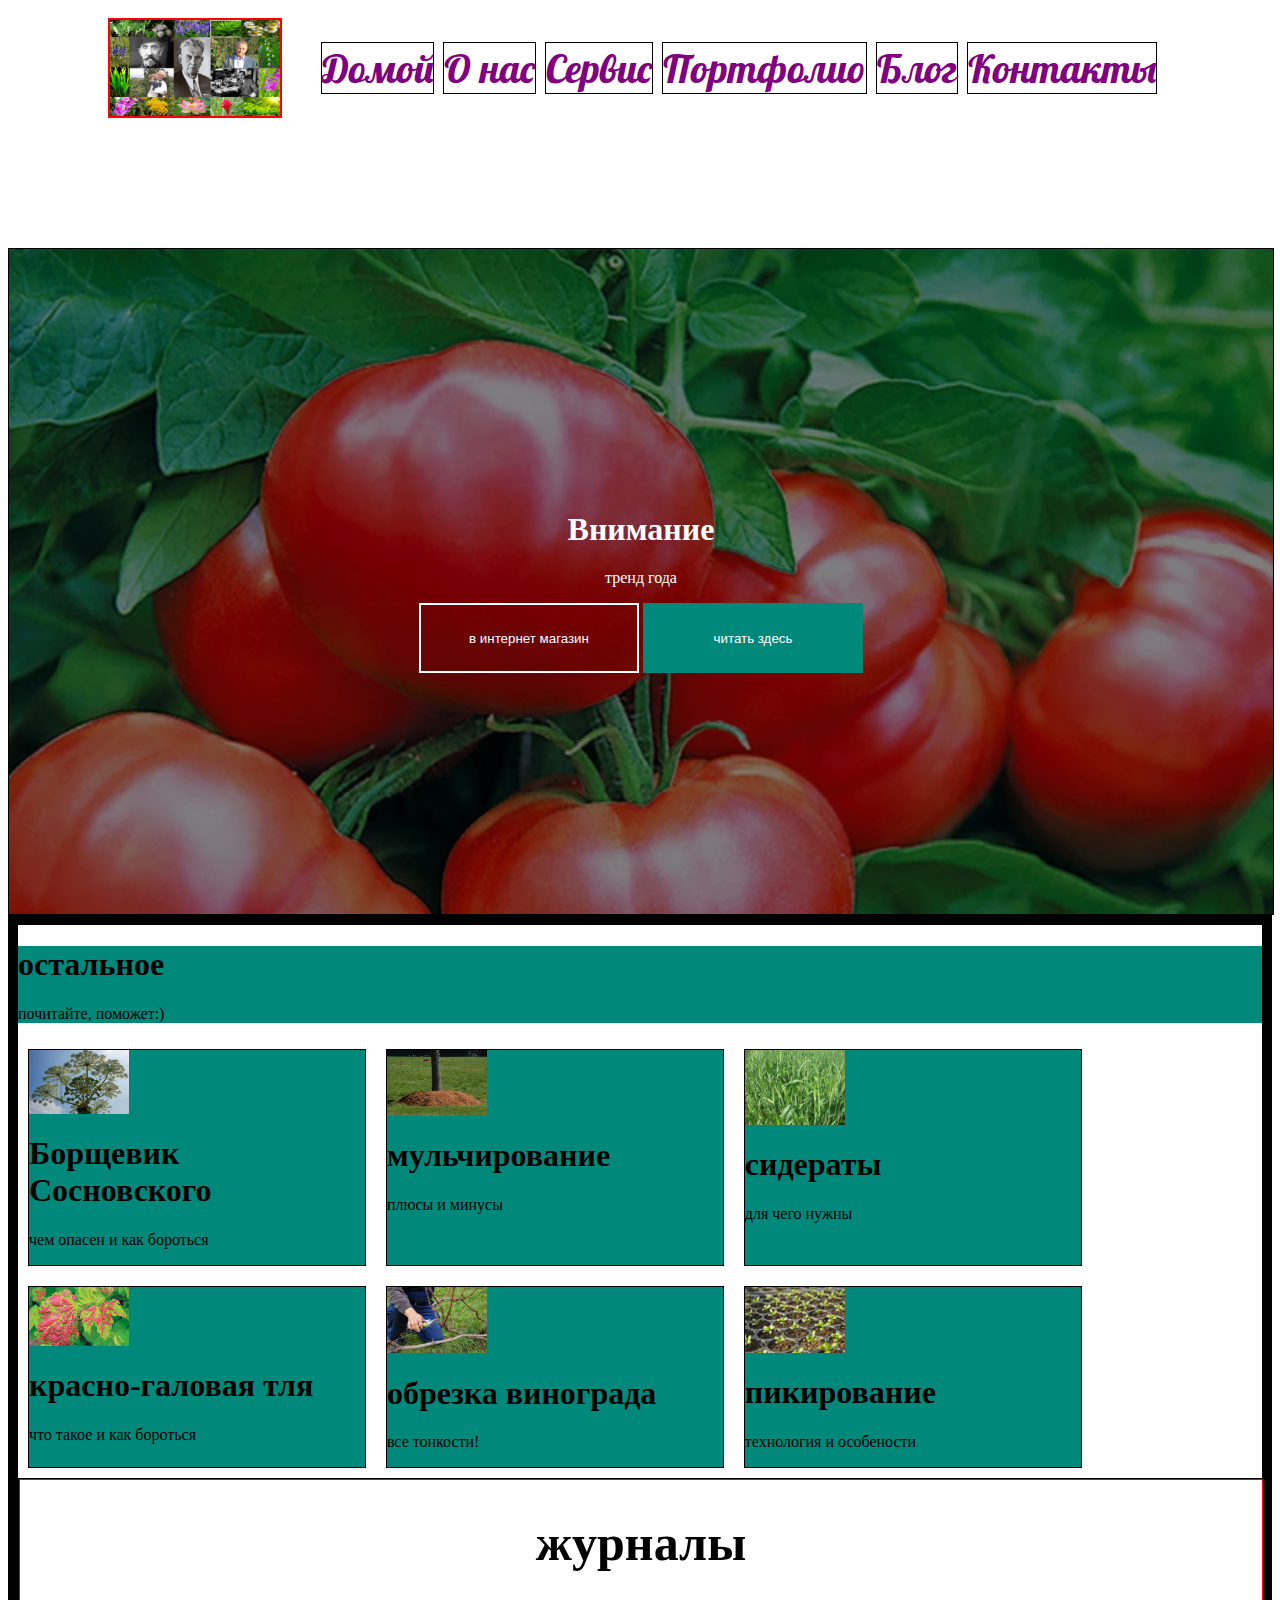
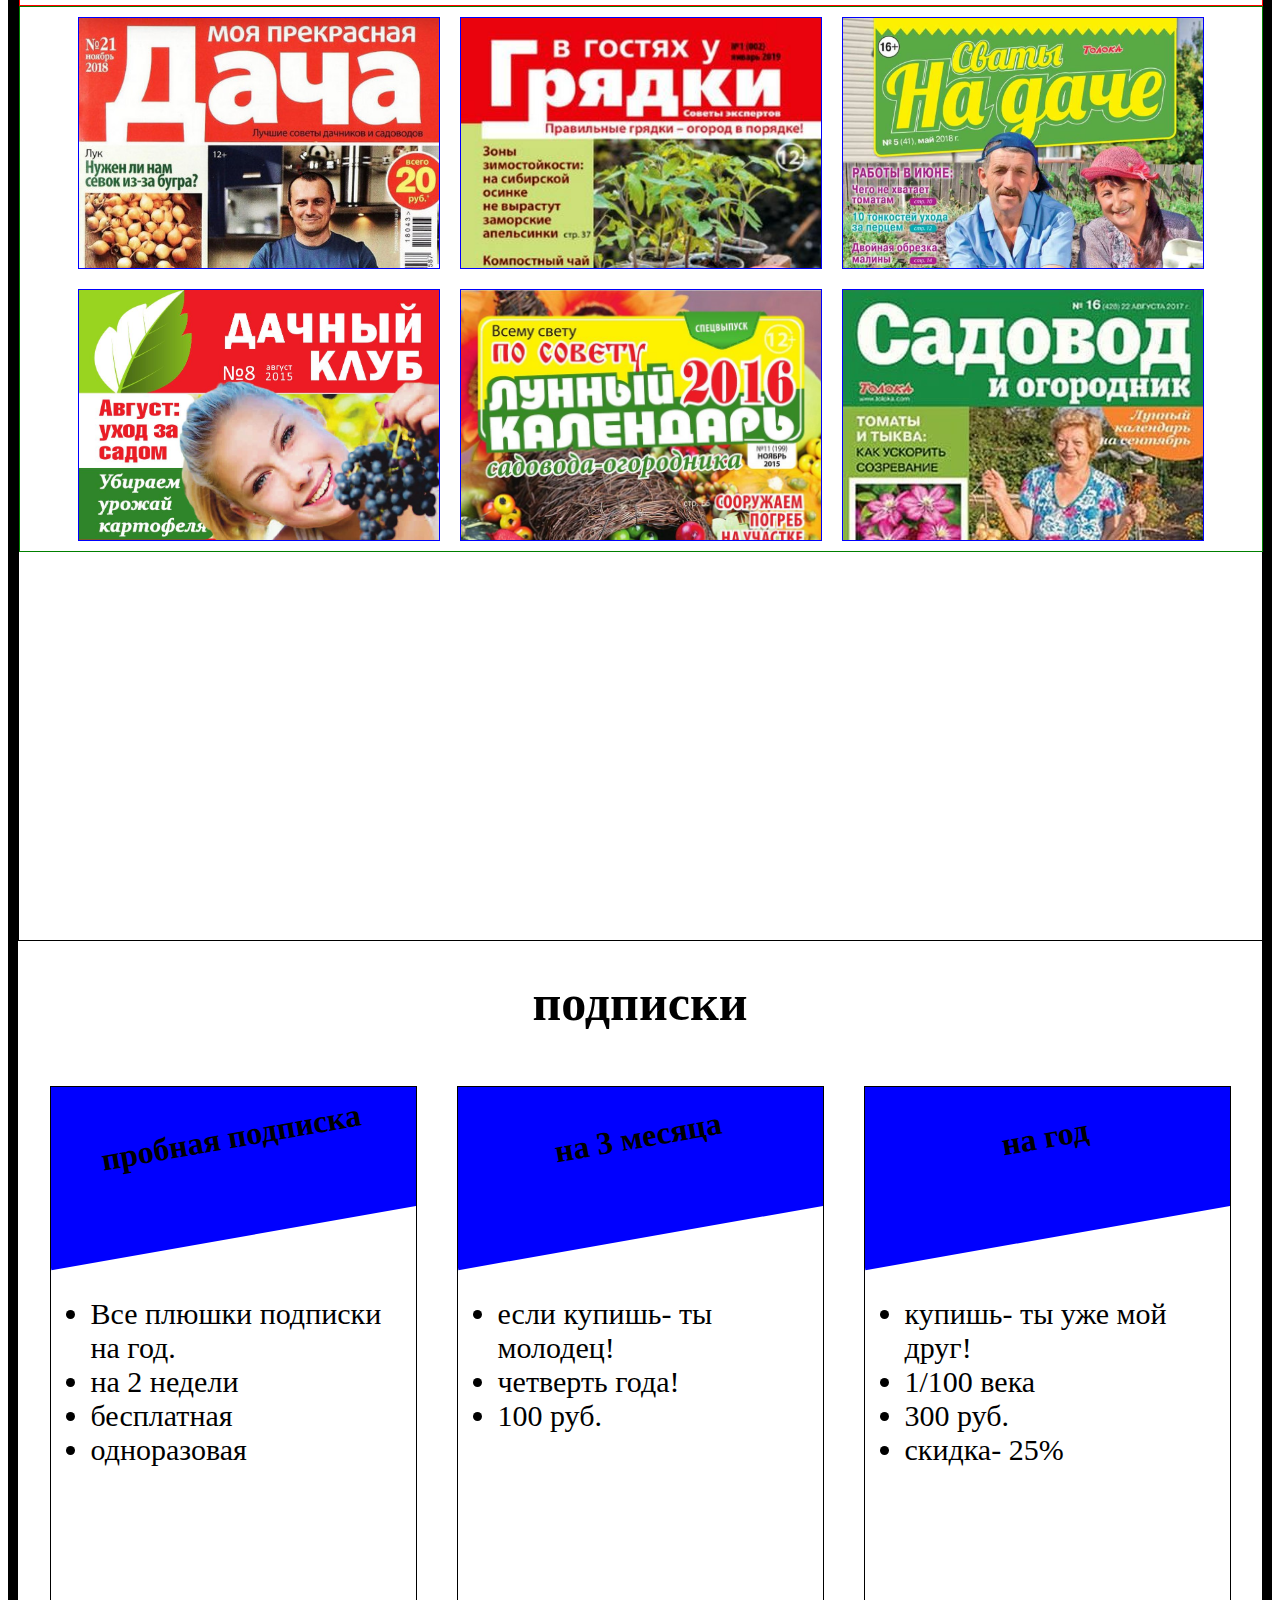
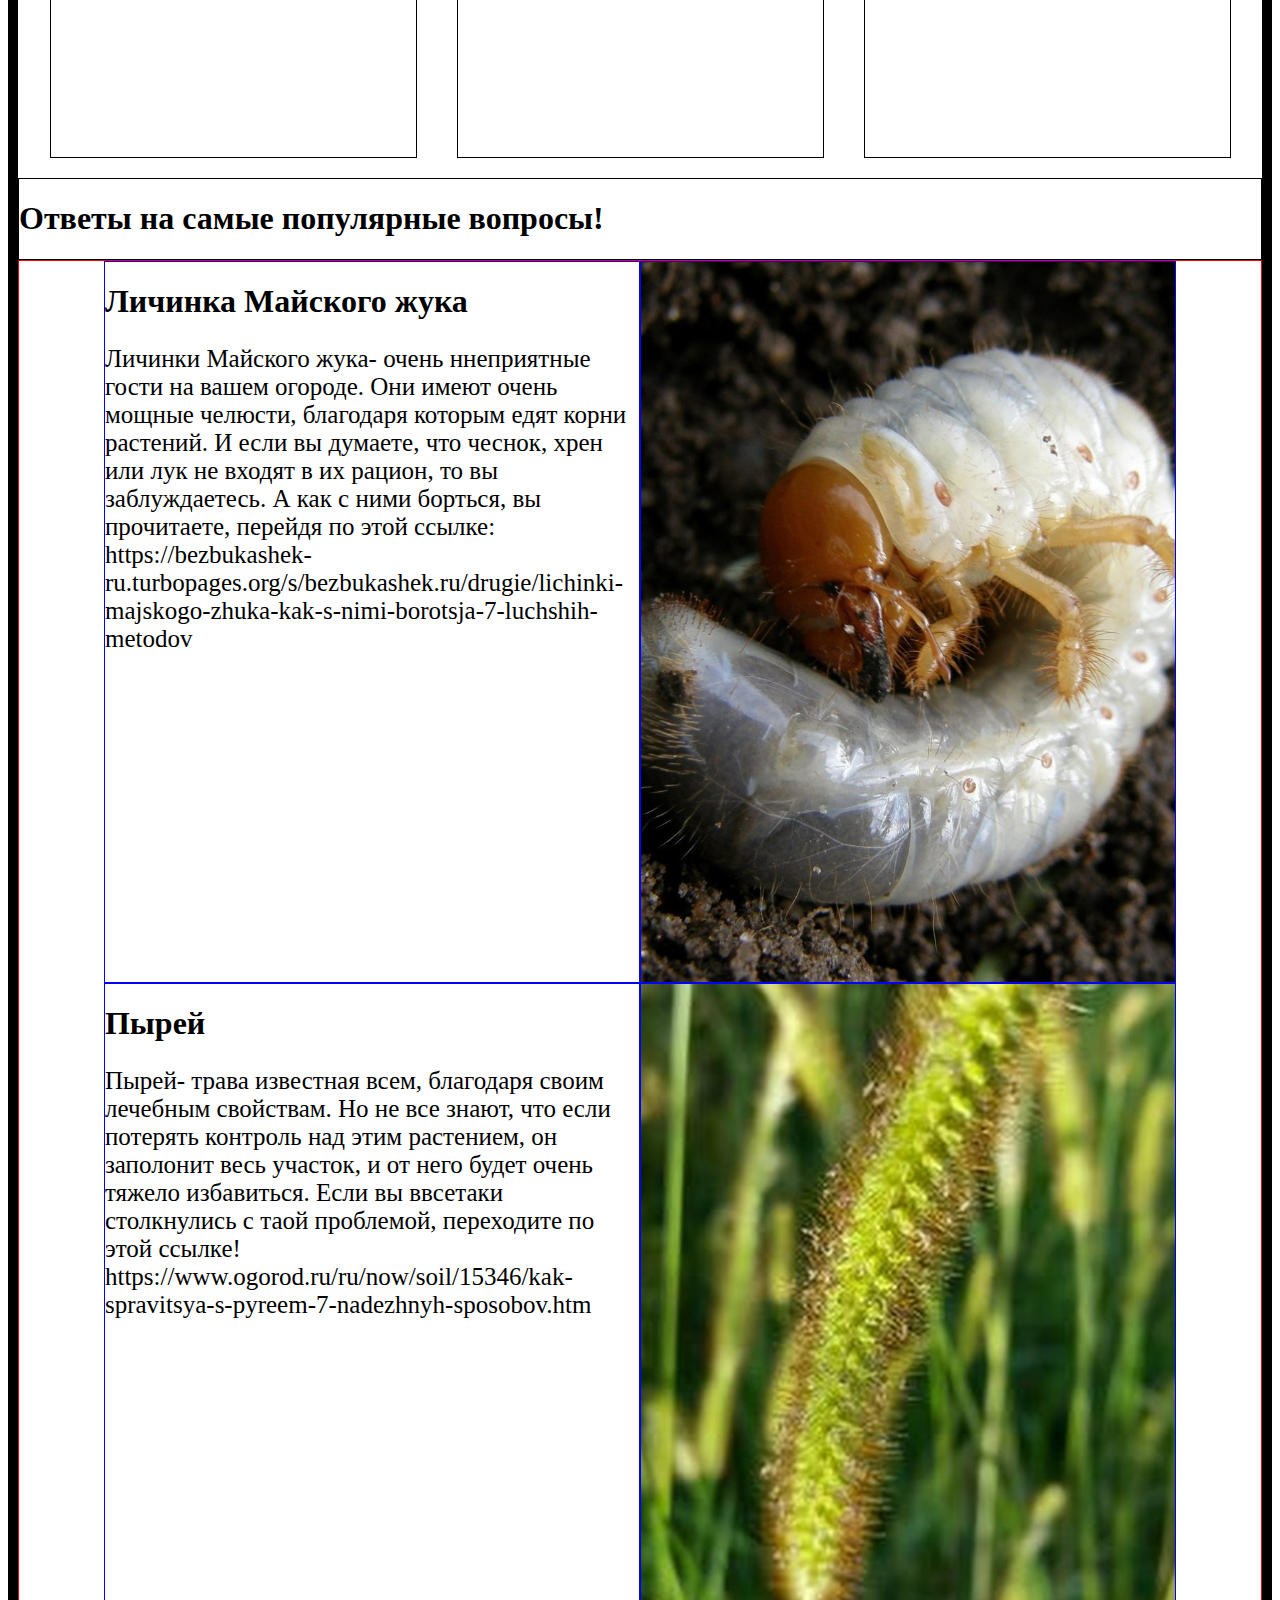
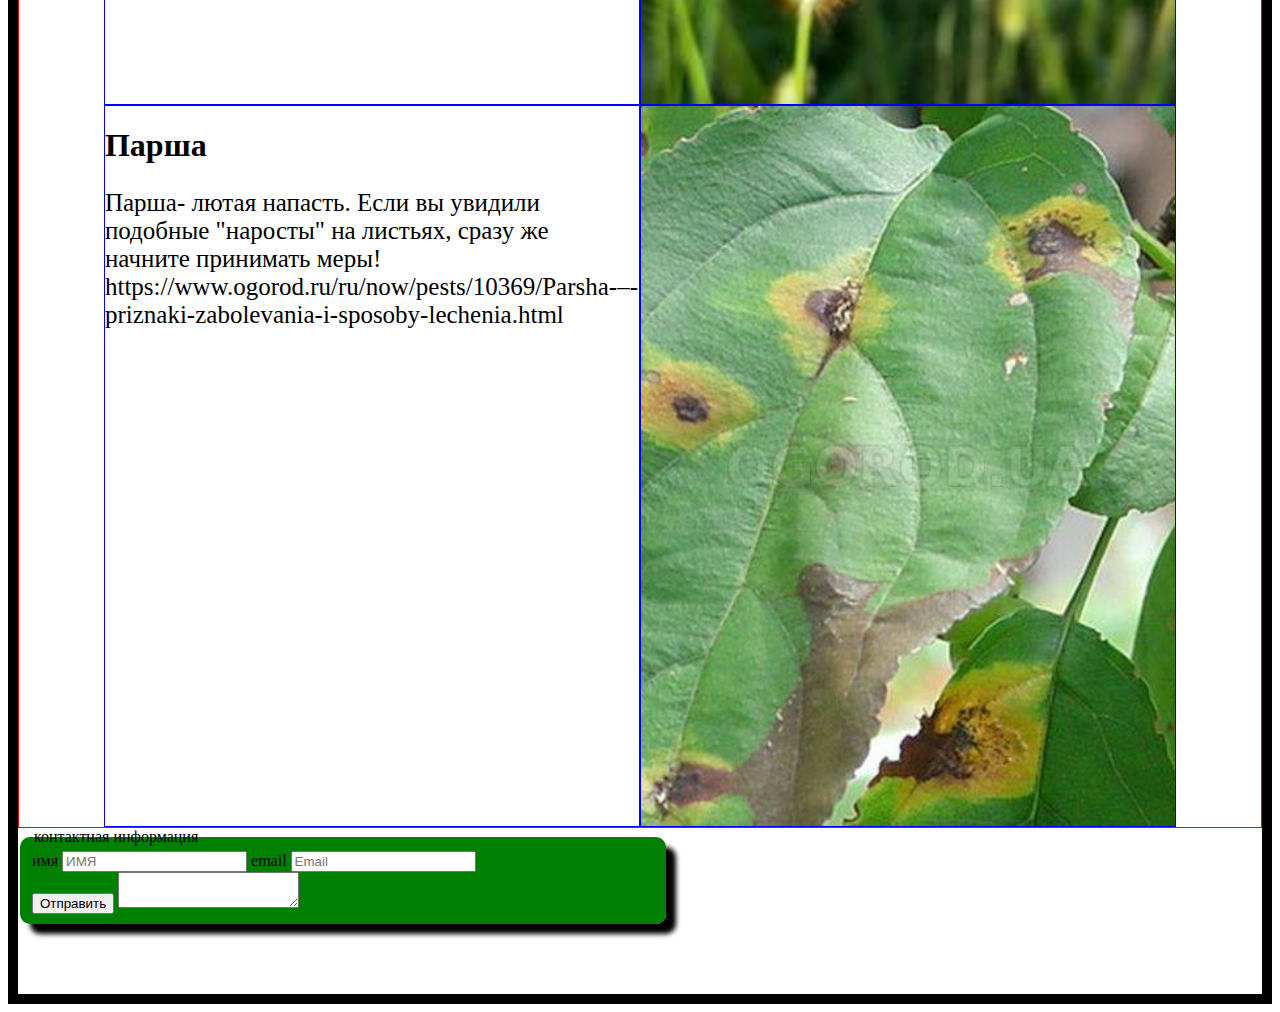
==== сайт глобал/index.html @ 5eb10c4e "Add files via upload" ====
<html>
<head>
<title>Идеал</title>
<link rel="stylesheet" href="styles.css">
<link href="https://fonts.googleapis.com/css?family=Lobster|Marck+Script|Pacifico&display=swap" rel="stylesheet">
</head>
<body>
<div class="head">
	<div class="logo">
	<img src="img/logo.jpg">
	</div>
		<div class="navigation">
			<nav>
				<a href="">Домой</a>
				<a href="">О нас</a>
				<a href="">Сервис</a>
				<a href="">Портфолио</a>
				<a href="">Блог</a>
				<a href="">Контакты</a>
		
			</nav>
		</div>

</div>
<div class="afterhead">
	<div class='shadow'>
		<div class="content">
			<h1>Внимание</h1>
			<p>тренд года</p>
			<a href="https://www.ncsemena.ru/shop/semena/semena_ovoshchey/tomat/tomat_f1_brat_2-id440091/"><button class="tuda">в интернет магазин</button></a>
			<a href="vik t.html"><button class="suda">читать здесь</button></a>
			
		</div>
	</div>
</div>
<div class="last">
	<div class="top1">
		<h1>остальное</h1>
		<p>почитайте, поможет:)</p>
	</div>
	<div class="bot1">
		<a class="mylti" href="https://borshchevik-info.ru/borshhevik-sosnovskogo/">
			<img src="img/borsch.jpg">
			<h1>Борщевик Сосновского</h1>
			<p>чем опасен и как бороться</p>
			
		
		</a>
		<a class="mylti" href="https://mister-sadovnik.ru/mulchirovanie-pochvy/">
			<img src="img/mylcha.jpg">
			<h1>мульчирование</h1>
			<p>плюсы и минусы</p>
			
		
		</a>
		<a class="mylti" href="https://www.ogorod.ru/ru/main/cards/13552/Luchshie-sideratyi-dlya-ogoroda-kak-seyat-i-kogda-zadelyvat-v-pochvu.htm">
			<img src="img/sediraty.jpg">
			<h1>сидераты</h1>
			<p>для чего нужны</p>
			
		
		</a>
		<a class="mylti" href="https://gdeklop.ru/tlya/gallovaya-na-smorodine/">
			<img src="img/krasnogal.jpg">
			<h1>красно-галовая тля</h1>
			<p>что такое и как бороться</p>
			
		
		</a>
		<a class="mylti" href="https://gdeklop.ru/tlya/gallovaya-na-smorodine/">
			<img src="img/vinoobrez.jpg">
			<h1>обрезка винограда</h1>
			<p>все тонкости!</p>
		
		</a>
		<a class="mylti" href="https://diy.obi.ru/articles/pikirovka-rassadi-dlya-chego-nyjna-procedyra-i-kak-ee-delat-19370/">
			<img src="img/pikir.jpg">
			<h1>пикирование</h1>
			<p>технология и особености </p>
			
		
		</a>
		
	</div>
<div class="wlast">
	<div class="top">
	<h1>журналы</h1>
	</div>
	<div class="bot">
		<a class="item" href="https://mdacha.ru/" style="background-image: url(img/1G.jpg)"></a>
        <a class="item" href="https://gorodinteresov.ru/catalog/dachnye-zhurnaly/v-gostyakh-u-gryadki/" style="background-image: url(img/2G.jpg)"></a>
        <a class="item" href="http://jurnali-online.ru/svaty-na-dache" style="background-image: url(img/3G.jpg)"></a>
        <a class="item" href="http://da-club.ru/" style="background-image: url(img/4G.jpg)"></a>
        <a class="item" href="https://gorodinteresov.ru/catalog/zhenskie-zhurnaly/vsemu-svetu-po-sovetu/" style="background-image: url(img/5G.jpg)"></a>
        <a class="item" href="https://ogorodnik-sadovod.ru/" style="background-image: url(img/6G.jpg)"></a>
	</div>
	
</div>
<div class="pay">
	<div class="top">
		<h1>подписки</h1>
		
	</div>
	<div class="bottom">
		<a class="item" href="error.html">
			<div class="dio">
				<h1>пробная подписка</h1>
			</div>
			<div class="poa">
				<ul>
					<li>Все плюшки подписки на год.</li>
					<li>на 2 недели</li>
					<li>бесплатная</li>
					<li>одноразовая</li>
				</ul>
				
			</div>
		</a>
		<a class="item" href="error.html">
			<div class="dio">
				<h1>на 3 месяца</h1>
			</div>
			<div class="poa">
				<ul>
					<li>если купишь- ты молодец!</li>
					<li>четверть года!</li>
					<li>100 руб.</li>
				</ul>
			</div>
		</a>
		
		<a class="item" href="error.html">
			<div class="dio">
				<h1>на год</h1>
			</div>
			<div class="poa">
				<ul>
					<li>купишь- ты уже мой друг!</li>
					<li>1/100 века</li>
					<li>300 руб.</li>
					<li>скидка- 25%</li>
				</ul>
		
		</div>
		</a>
	</div>
</div>
 <div class="gal2">
            <div class="top">
                <h1>Ответы на самые  популярные вопросы!</h1>
             
            </div>
            <div class="bot">
                <div class="item img"><h1>Личинка Майского жука</h1><p>Личинки Майского жука- очень ннеприятные гости на вашем огороде. Они имеют очень мощные челюсти, благодаря которым едят корни растений. И если вы думаете, что чеснок, хрен или лук не входят в их рацион, то вы заблуждаетесь. А как с ними борться, вы прочитаете, перейдя по этой ссылке: https://bezbukashek-ru.turbopages.org/s/bezbukashek.ru/drugie/lichinki-majskogo-zhuka-kak-s-nimi-borotsja-7-luchshih-metodov </p></div>
                <div class="item cont" style="background-image: url(img/lmg.jpg);"></div>
                <div class="item cont"><h1>Пырей</h1><p>Пырей- трава известная всем, благодаря своим лечебным свойствам. Но не все знают, что если потерять контроль над этим растением, он заполонит весь участок, и от него будет очень тяжело избавиться. Если вы ввсетаки столкнулись с таой проблемой, переходите по этой ссылке! https://www.ogorod.ru/ru/now/soil/15346/kak-spravitsya-s-pyreem-7-nadezhnyh-sposobov.htm</p></div>
                <div class="item img" style="background-image: url(img/pyr.jpg);"></div>
				<div class="item cont"><h1>Парша</h1><p>Парша- лютая напасть. Если вы увидили подобные "наросты" на листьях, сразу же начните принимать меры! https://www.ogorod.ru/ru/now/pests/10369/Parsha-–-priznaki-zabolevania-i-sposoby-lechenia.html</p></div>  
				<div class="item img" style="background-image: url(img/por.jpg);"></div>
                
            </div>
      </div>
<form>
	<fieldset class="contact">
		<legend>контактная информация</legend>
		<label>имя</label>
		<input type="text" placeholder="ИМЯ">
		
		<label>email</label>
		<input type="text" placeholder="Email">
		<br>
		<input type="submit" value="Отправить">
		<textarea></textarea>
	</fieldset>

</form>
<br>
<br>
<br>
</body>
</html>
---- сайт глобал/styles.css ----
.head{
	
	display: flex;
	justify-content: space-between;
	height: 120px;
	padding-left:100px;
	padding-right: 115px;
	align-items: center;
}
.logo{
	border: 2px solid red ;
	font-size:40px;
	
}
.logo > img{
	width:170px;
}
.navigation{
	font-size: 40px;
	font-family: 'Lobster', cursive;
}
.navigation > nav > a{
	border: 1px solid black;
	text-decoration: none;	
	color:purple;
	
}
.navigation > nav > a:hover{
	border: 1px solid black;
	text-decoration: none;	
	background-color:purple;
	color: white;
	transition:1.5s;
}
.afterhead{
	height:665px;
	width:100%;
	border: 1px solid black;
	margin-top:120px;
	background-image: url("img/sort.png");
	background-position: centre;
	background-size: cover; 
}
.shadow{
	background-color: rgba(0,0,0,0.5);
	height: 100%;
	width: 100%;
	display: flex;
	justify-content: center;
	align-items: center;
	
}
.content{
	color: white;
	text-align: center;
	
	
}
.content > a > button{
	width:220px;
	height:70px;
	color: white;
	
}
.tuda{
	border: 2px solid white;
	background-color: inherit;
	
	
}
.tuda:hover{
	
	background-color: rgb(0,137,123);
	border: none;
	transition:	3s;
	
}
.suda{
	background-color: rgb(0,137,123);
	border: none;	
	
	
}
.suda:hover{
	
	border: 2px solid white;
	background-color: inherit;
	transition:	3s;
	
}
.about{
	border: 1px solid black;
	
	
}
.about > .top{
	border: 1px solid red;
}
.about > .bot{
	border: 1px solid blue;
	display: flex;
	justify-content: center;
}
.content > p{
	font-size:50 px;
	
}
.last > .bot1 > h1{
	text-align:center;
	text-decoration: none;	
}	
.last{
	border:10px solid black;	
}
.last > .bot1{
	display: flex;
	width: auto;
	flex-wrap: wrap;
	text-decoration: none;	
	
	
	
}
.last > .bot1 > .mylti{
    width: 27%;
    border: 1px solid black;
	margin: 10px;
	background-color: rgb(0,137,123);
	text-decoration: none;	
	color: black;
	
}
.last > .bot1 > .mylti > img {
	width:100px;
	
	
}
.last > .bot1 > .mylti:hover{
    width: 27%;
    border: 1px solid black;
	margin: 10px;
	background-color: rgb(0,137,123,0.5);
	transition:	1s;
	box-shadow: 10px 10px 5px black;
	
}
.last > .bot1 > .mylti > bottom{
	border: 1px solid black;
	background-color: inherit;
	font-size: 10px;
	text-decoration: none;	
}
.last>.top1{
	background-color: rgb(0,137,123);
	
}	
.wlast {
	width: 100%;
	height: 120%;
	border: 1px solid black;
	
}
.wlast > .top{
	border: 1px solid red;
}
.wlast > .bot{
	border: 1px solid green;
	display: flex;
	justify-content: center;
	flex-wrap: wrap;
}
.wlast > .top > h1{
	font-size:50px;
	text-align: center;
}
.wlast > .bot > .item{
    border: 1px solid blue;
    height: 250px;
	margin: 10px;
    width: 360px;
	background-size: cover;
}
.wlast > .bot > .item:hover{
    border: 1px solid blue;
    height: 250px;
	margin: 10px;
	box-shadow:5px 5px 2.5px black;
    width: 360px;
	transition: 1s;
	background-size: cover;	
}
.pay > .bottom{
	display: flex;
	justify-content: center;
	text-decoration: none;	
	
}
.pay > .bottom > .item{
	height: 670;
	width: 365;
	border: 1px solid black;
	margin: 20px;
	overflow: hidden;
	text-decoration: none;	
	color: black;
	
}
.pay > .bottom > .item:hover{
	height: 670;
	width: 365;
	border: 1px solid black;
	margin: 20px;
	overflow: hidden;
	box-shadow:10px 10px 5px black;
	transition: 3s;
}
.pay > .bottom > .item > .dio{
	transform: rotate(-10deg);
	height: 200px;
	width: 400px;
	background-color: blue;
	margin-top: -50px;
	margin-left: -20px;
	align-items: center;
	justify-content: center;
	display: flex;
	text-decoration: none;	
}
.pay > .top > h1{
	text-align:center;
	font-size: 50px;
	text-decoration: none;	
	
}
.pay > .bottom > .item > .poa{
	margin-top: 60px;
	font-size: 30px;
	text-decoration: none;	
	
	
}
.gal2 > .top{
    border: 1px solid black;
}
.gal2 > .bot{
    display: flex;
    flex-wrap: wrap;
    justify-content: center;
    border: 1px solid red;
}
.gal2 > .bot > .item{
    border: 1px solid blue;
    width: 43%;
    height: 80vh;
	background-position: center;
	background-size: cover; 
}
.gal2> .bot > .cont > h1{

	
}
.gal2 > .bot > .img{
}
.gal2> .bot > .cont > p{
	font-size: 25px;
	
}
.gal2> .bot > .img > p{
	font-size: 25px;
	
}
.contact{
	background-color: green;
	border: none;
	border-radius: 10px;
	box-shadow: 10px 10px 5px black;
	width: 50%;
}
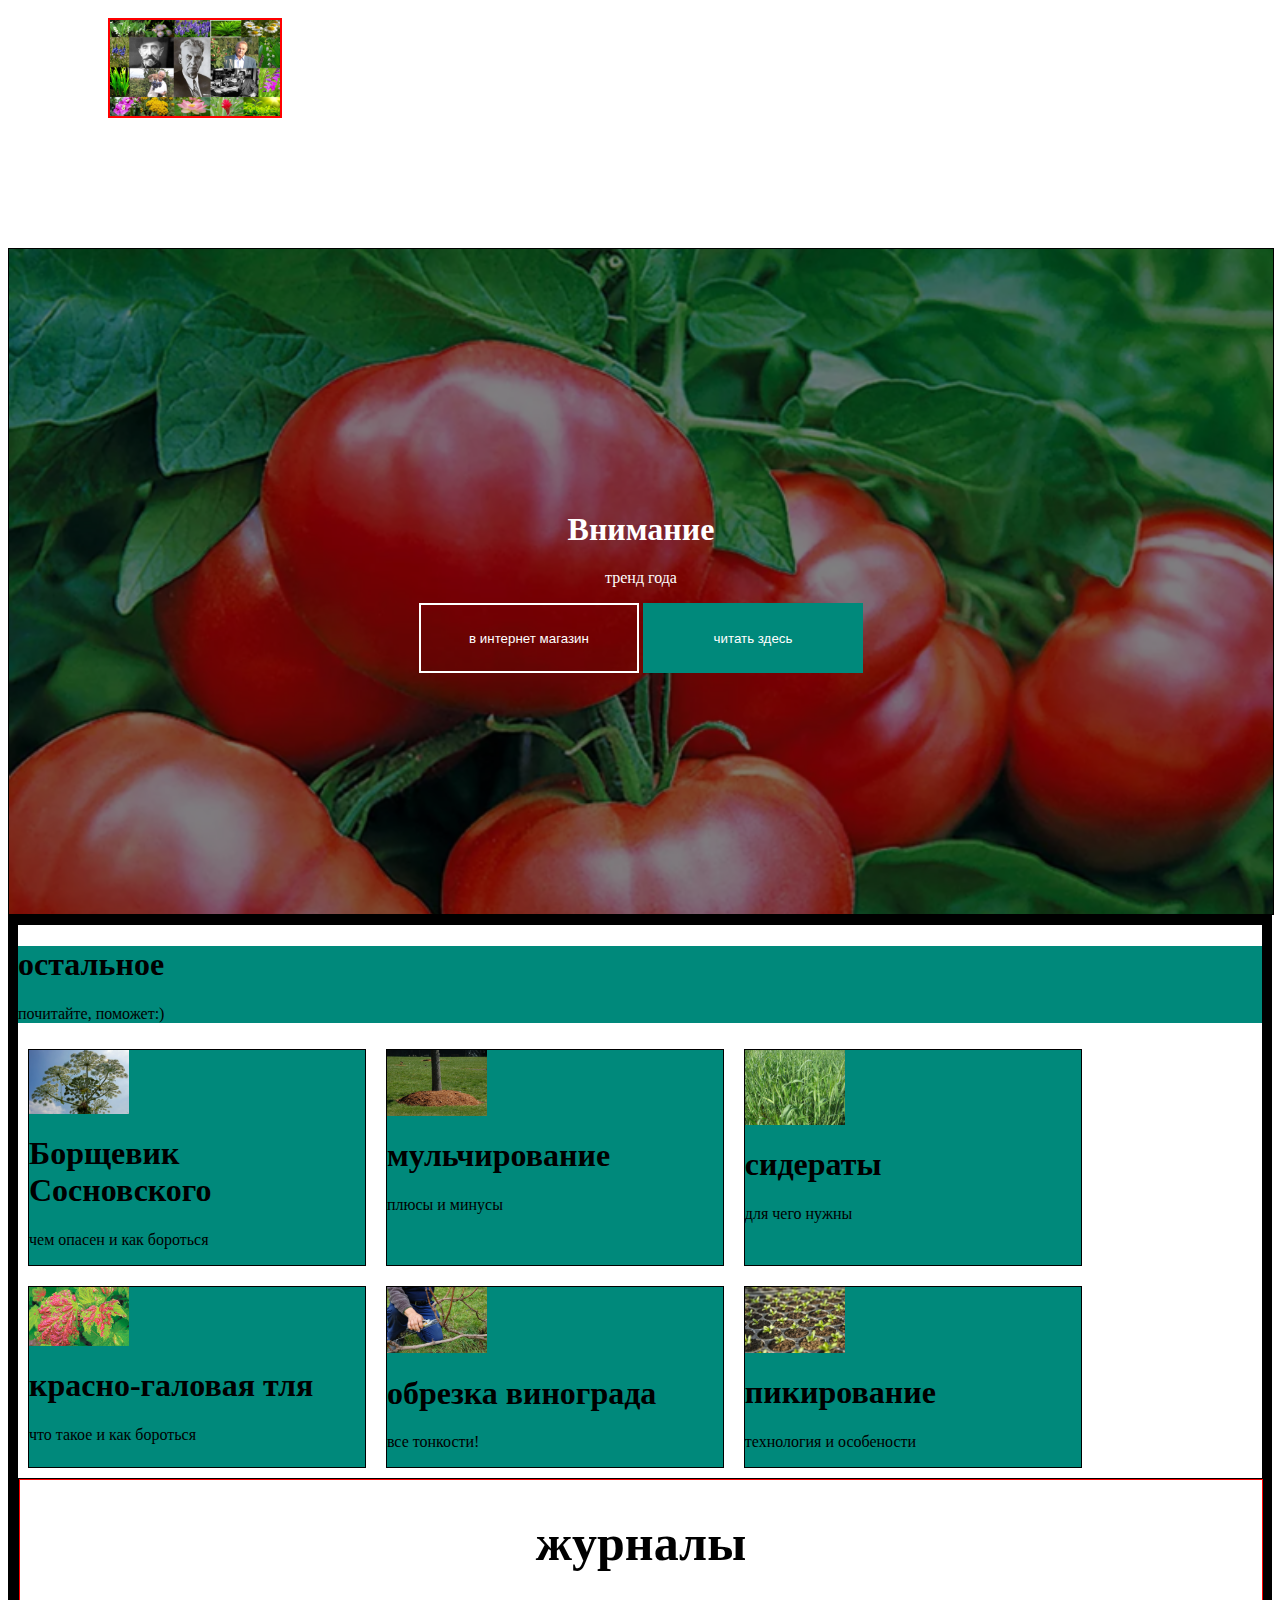
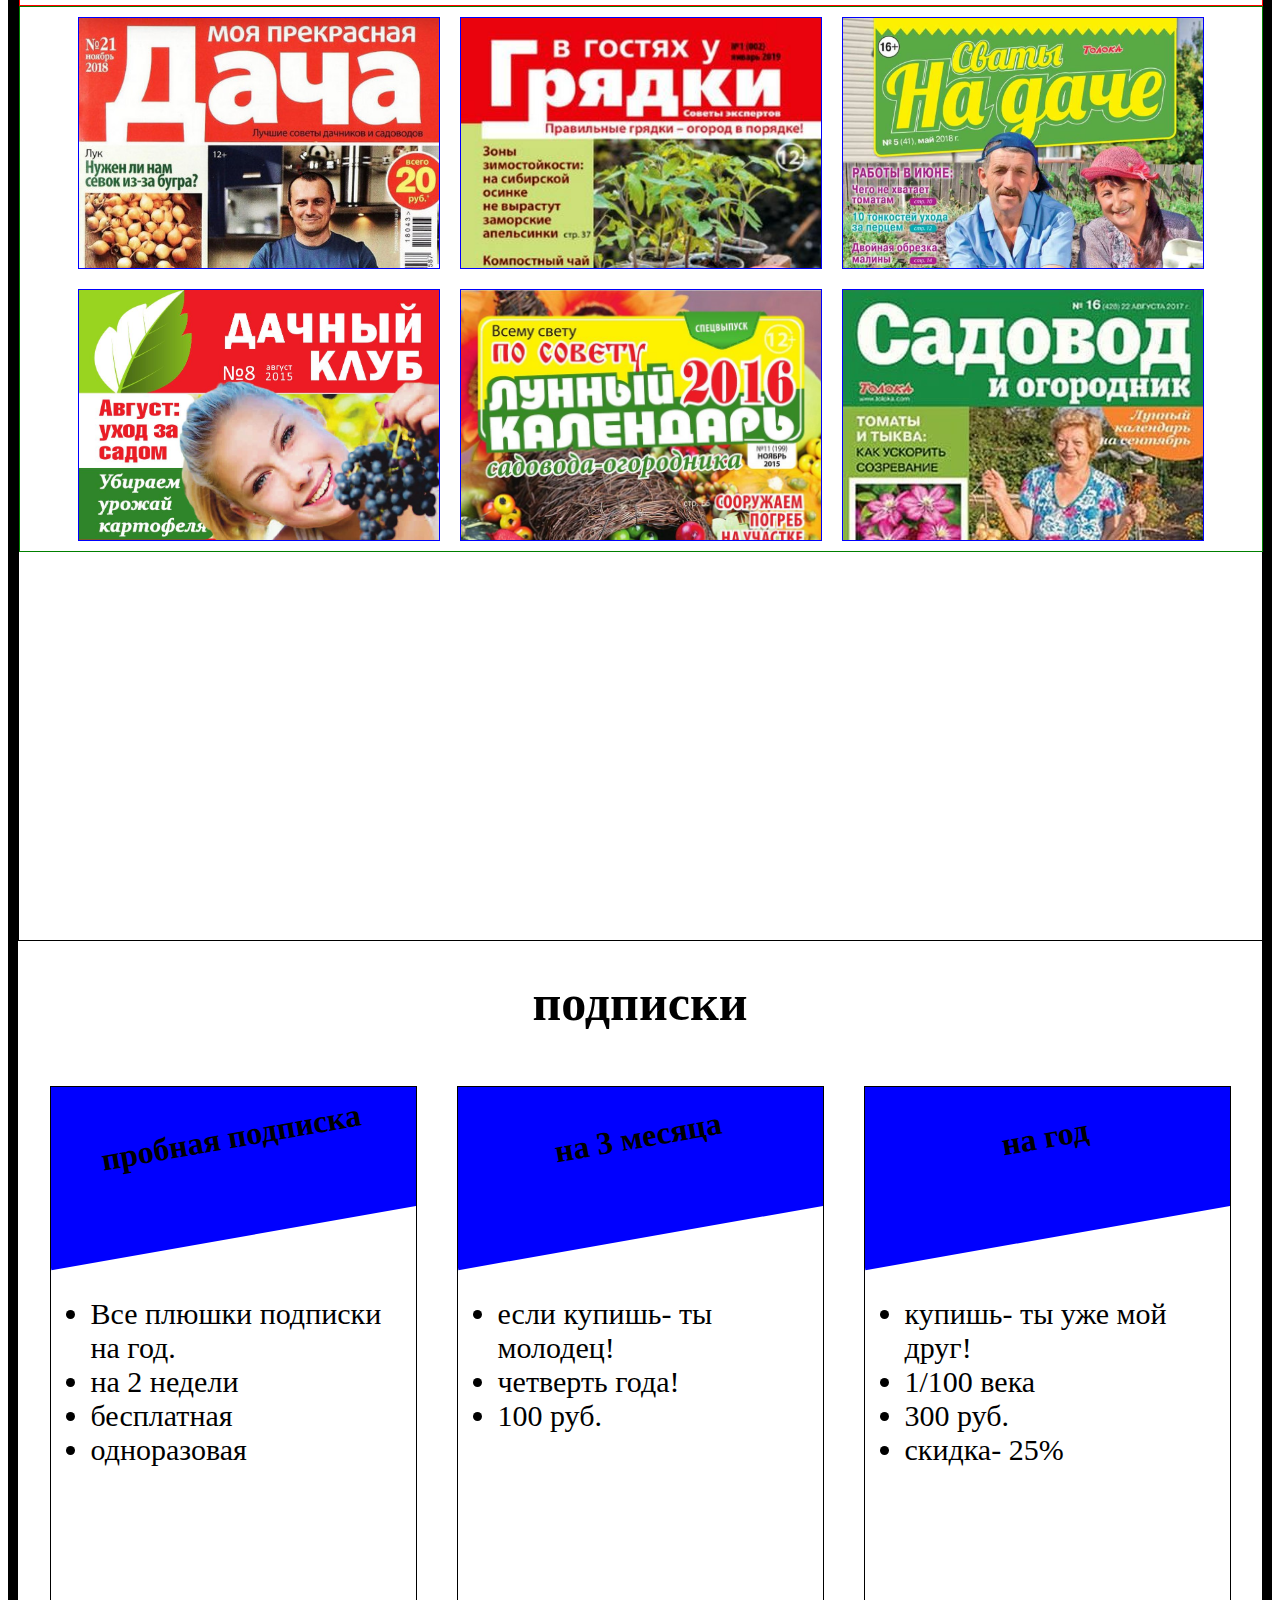
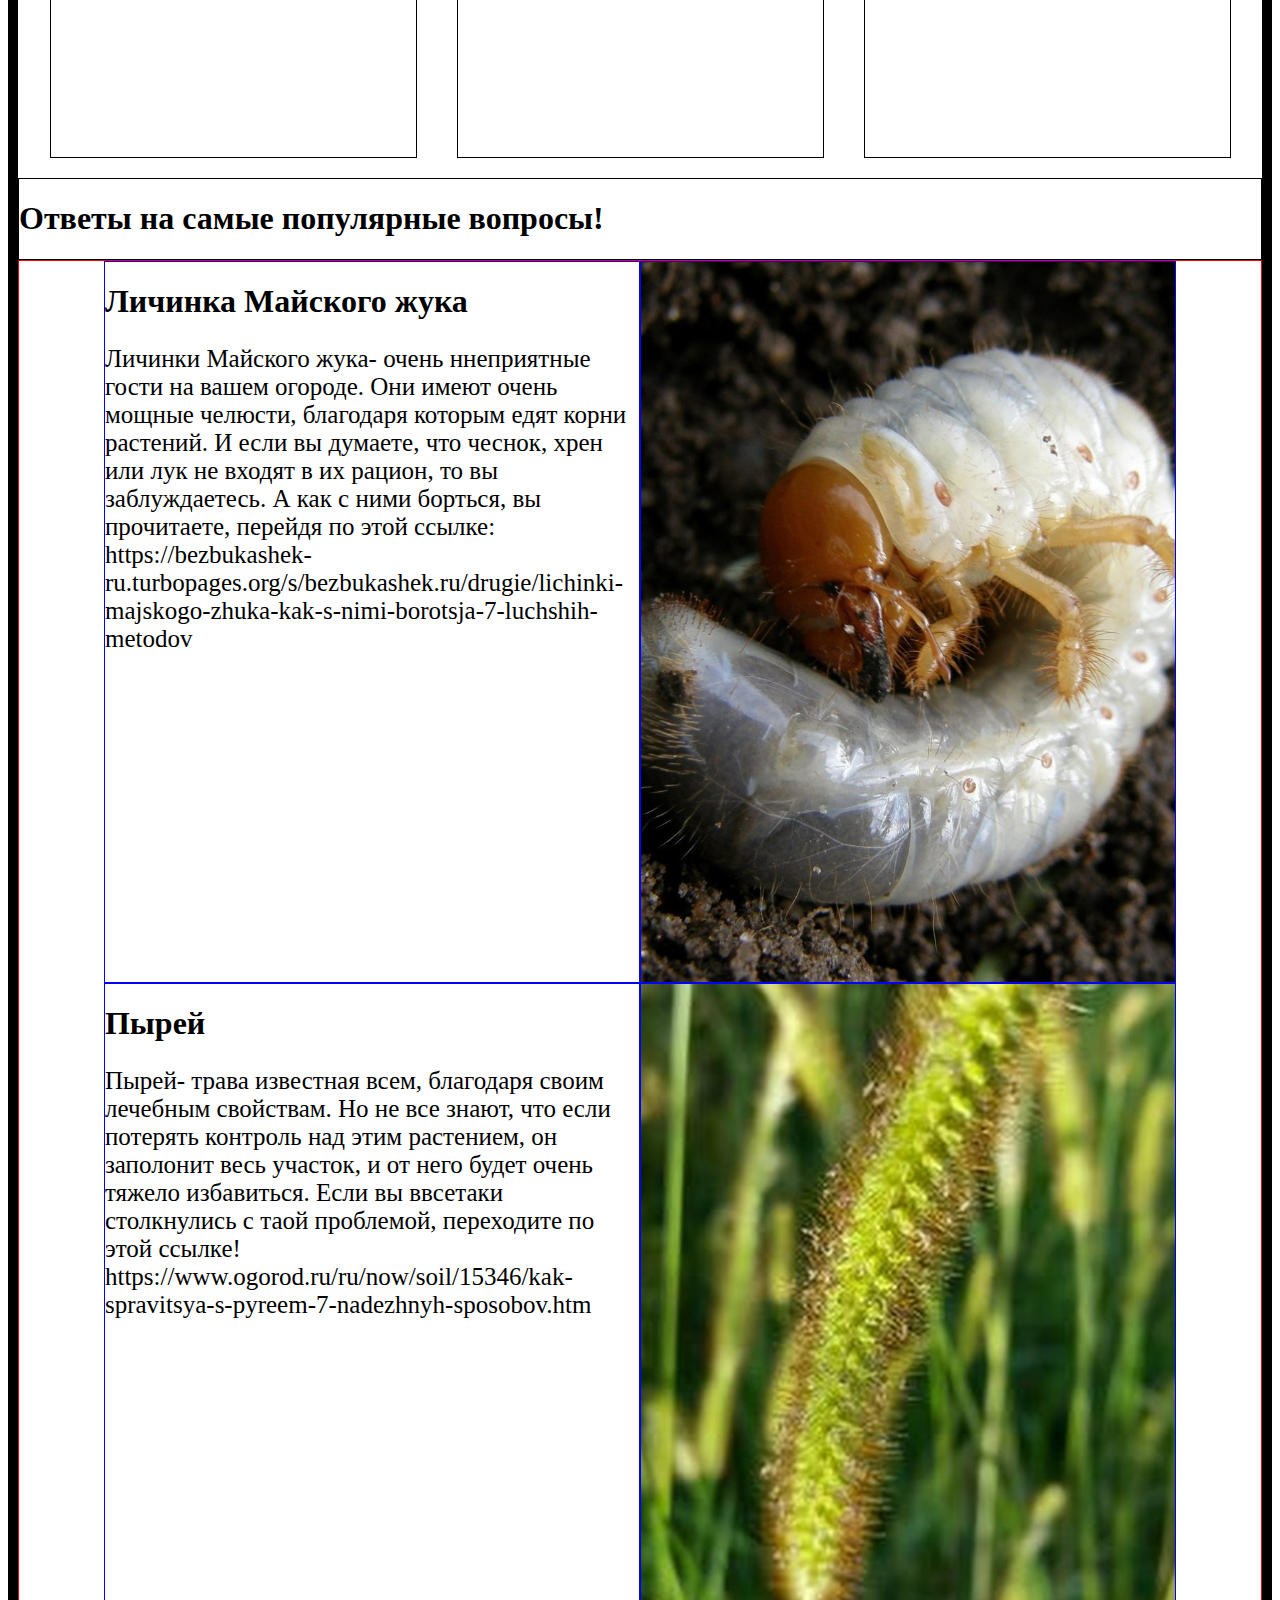
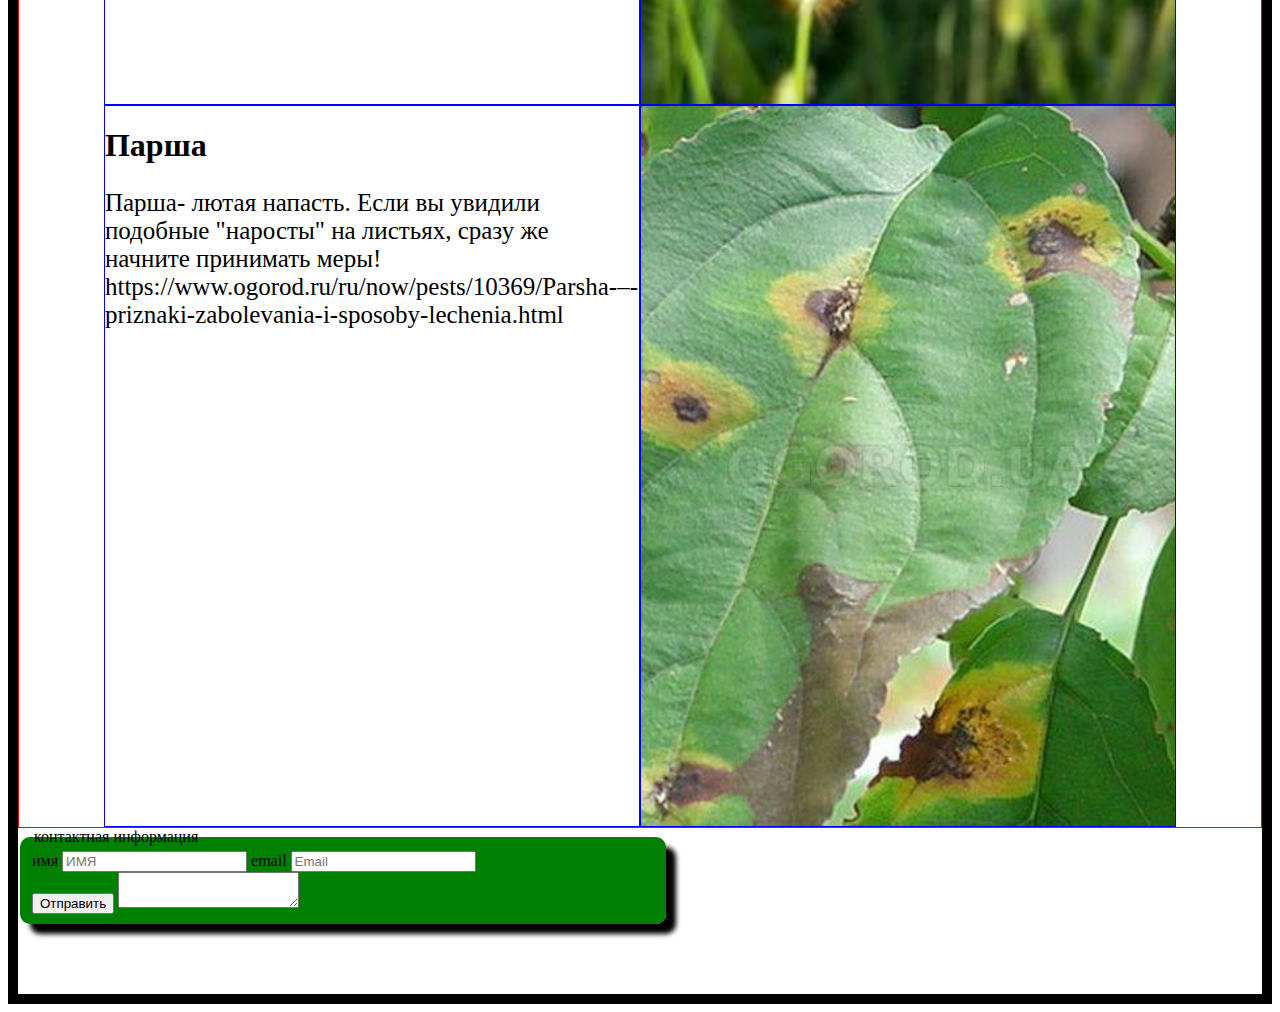
==== commit 2b54de97: "Update index.html" ====
--- a/сайт глобал/index.html
+++ b/сайт глобал/index.html
@@ -9,17 +9,7 @@
 	<div class="logo">
 	<img src="img/logo.jpg">
 	</div>
-		<div class="navigation">
-			<nav>
-				<a href="">Домой</a>
-				<a href="">О нас</a>
-				<a href="">Сервис</a>
-				<a href="">Портфолио</a>
-				<a href="">Блог</a>
-				<a href="">Контакты</a>
 		
-			</nav>
-		</div>
 
 </div>
 <div class="afterhead">
@@ -178,4 +168,4 @@
 <br>
 <br>
 </body>
-</html>+</html>
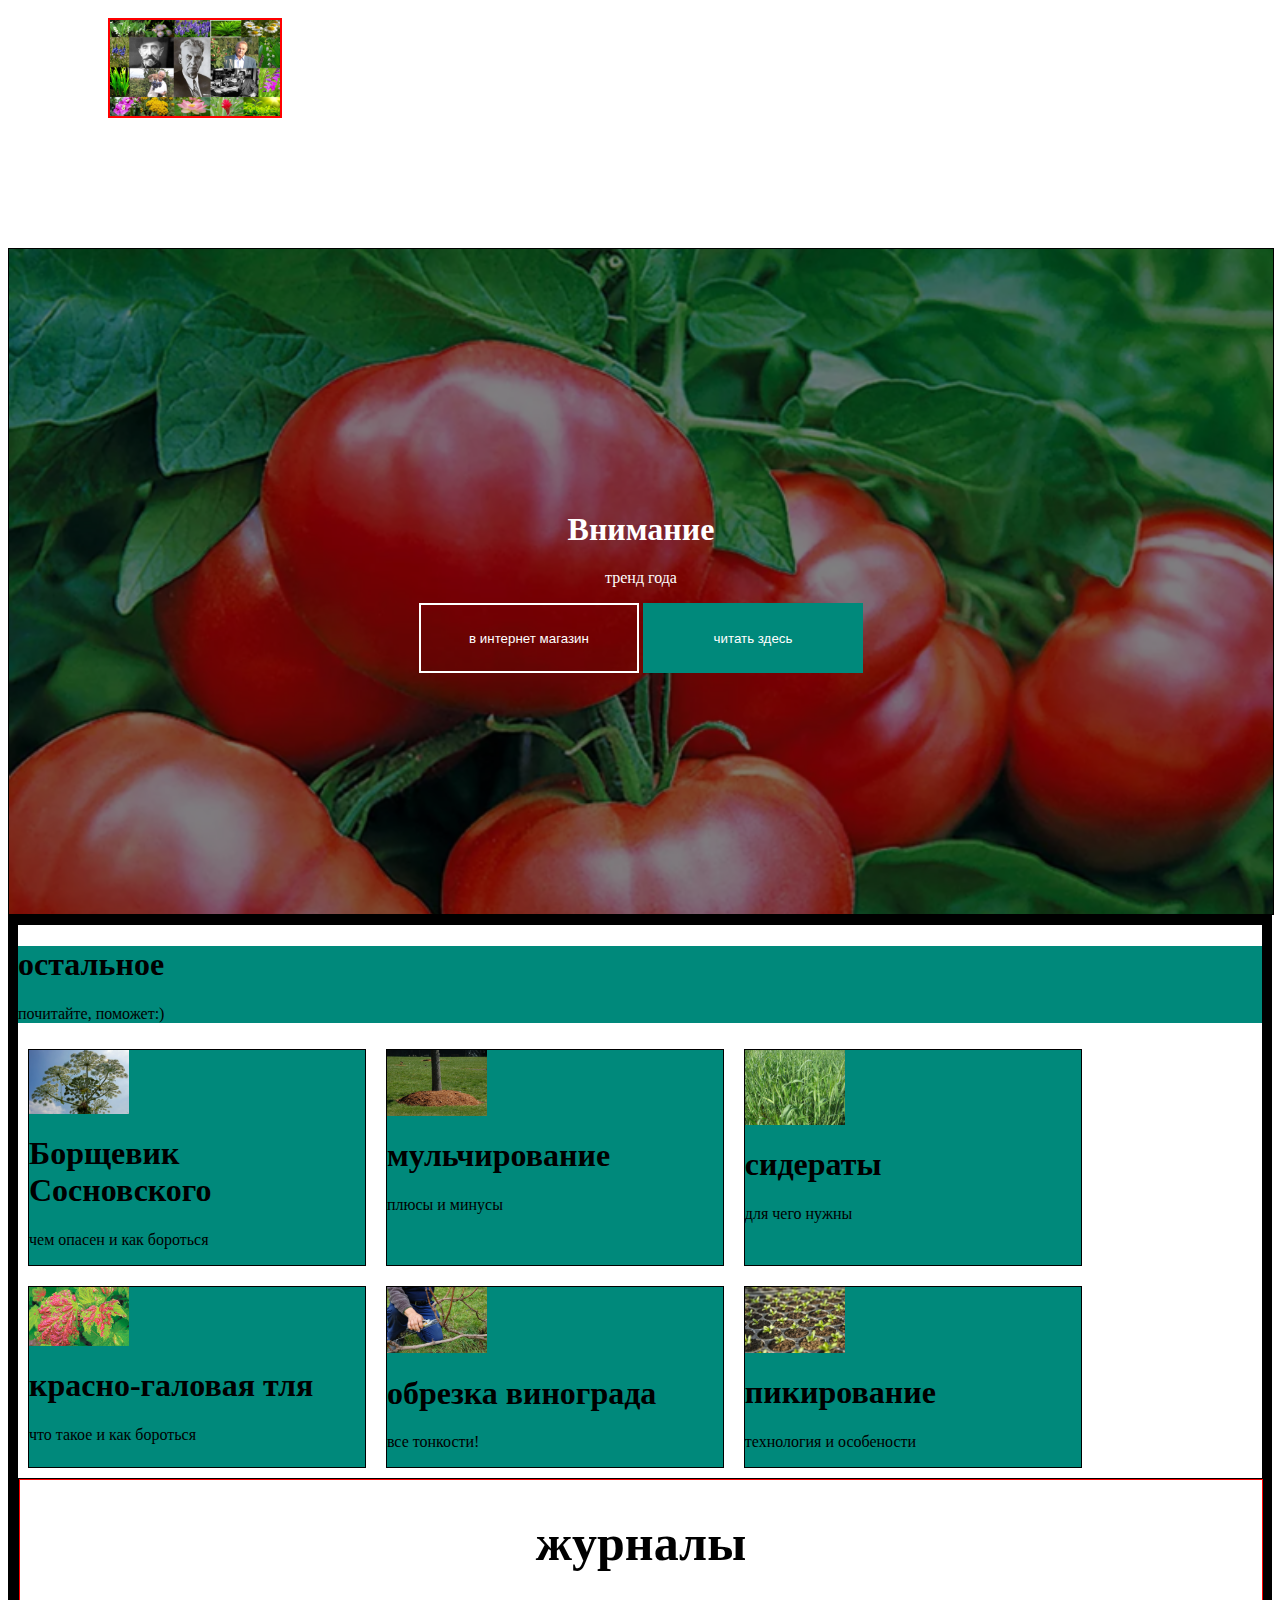
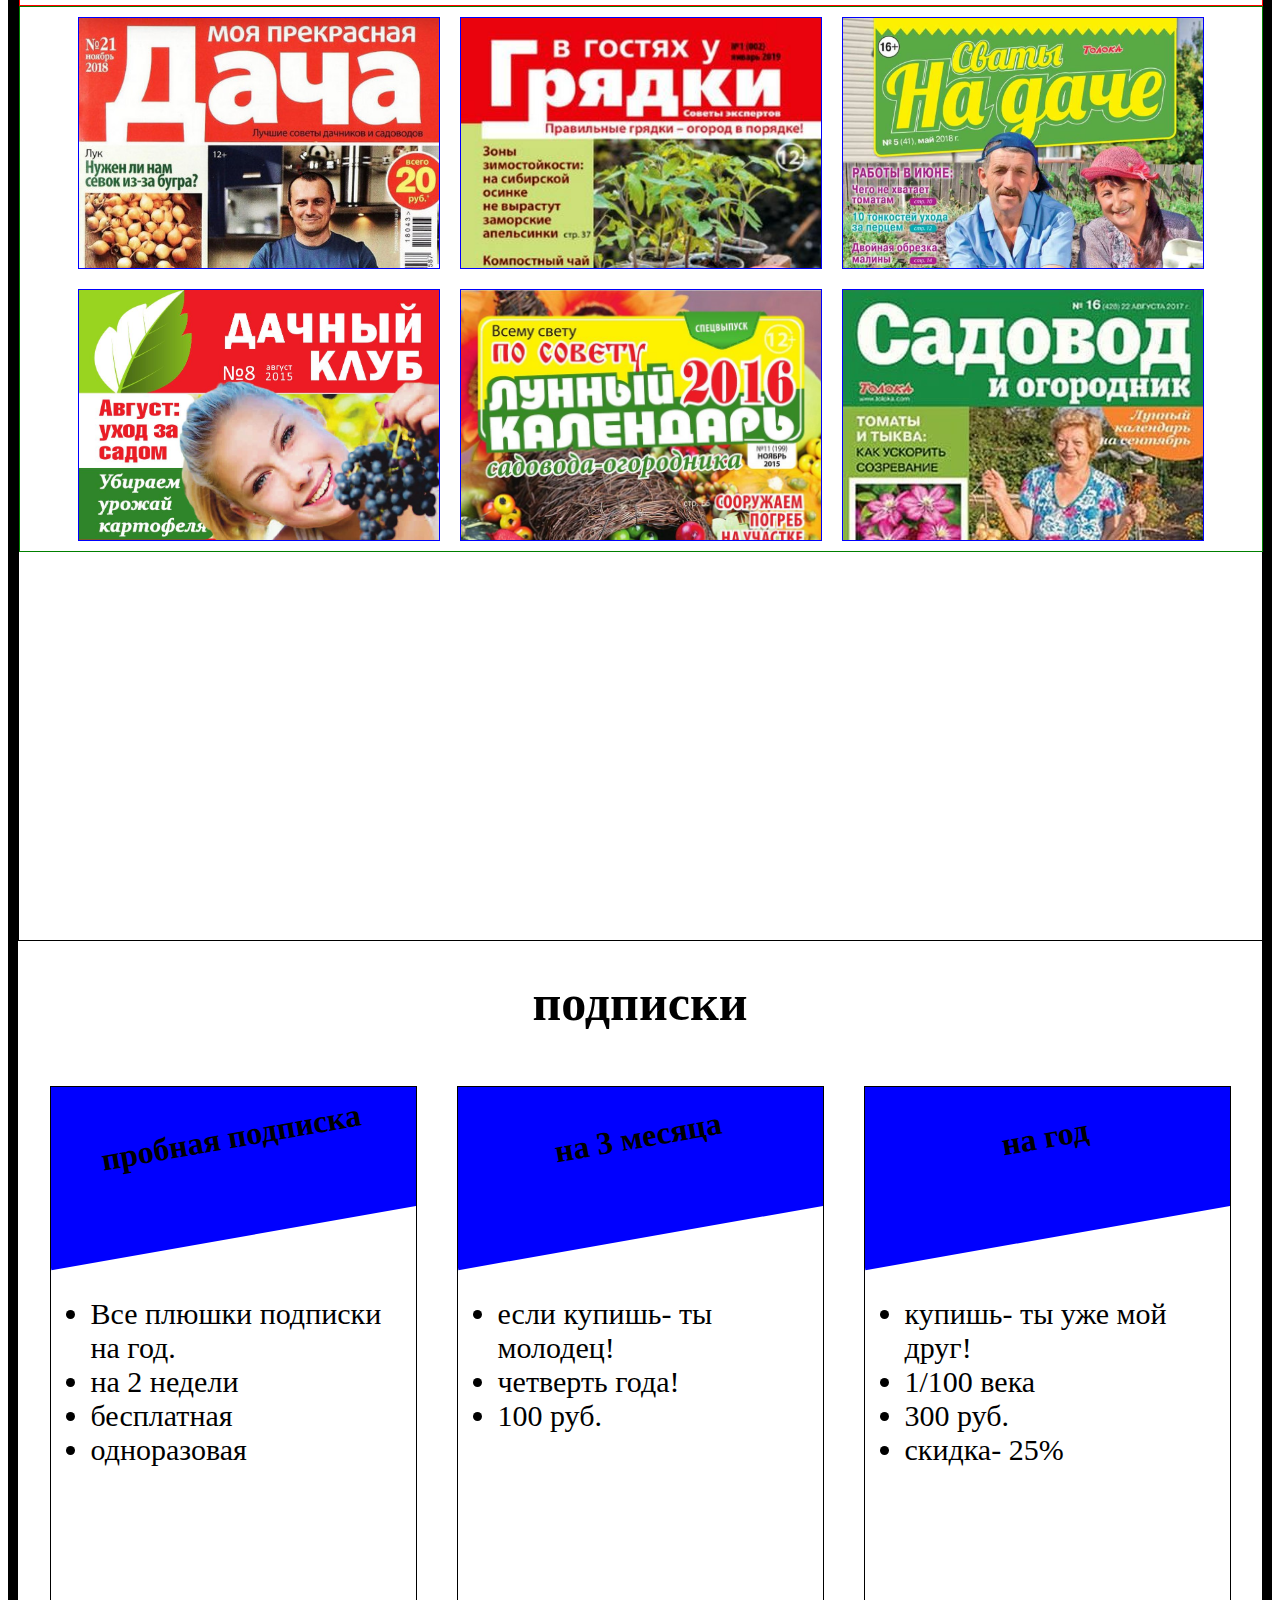
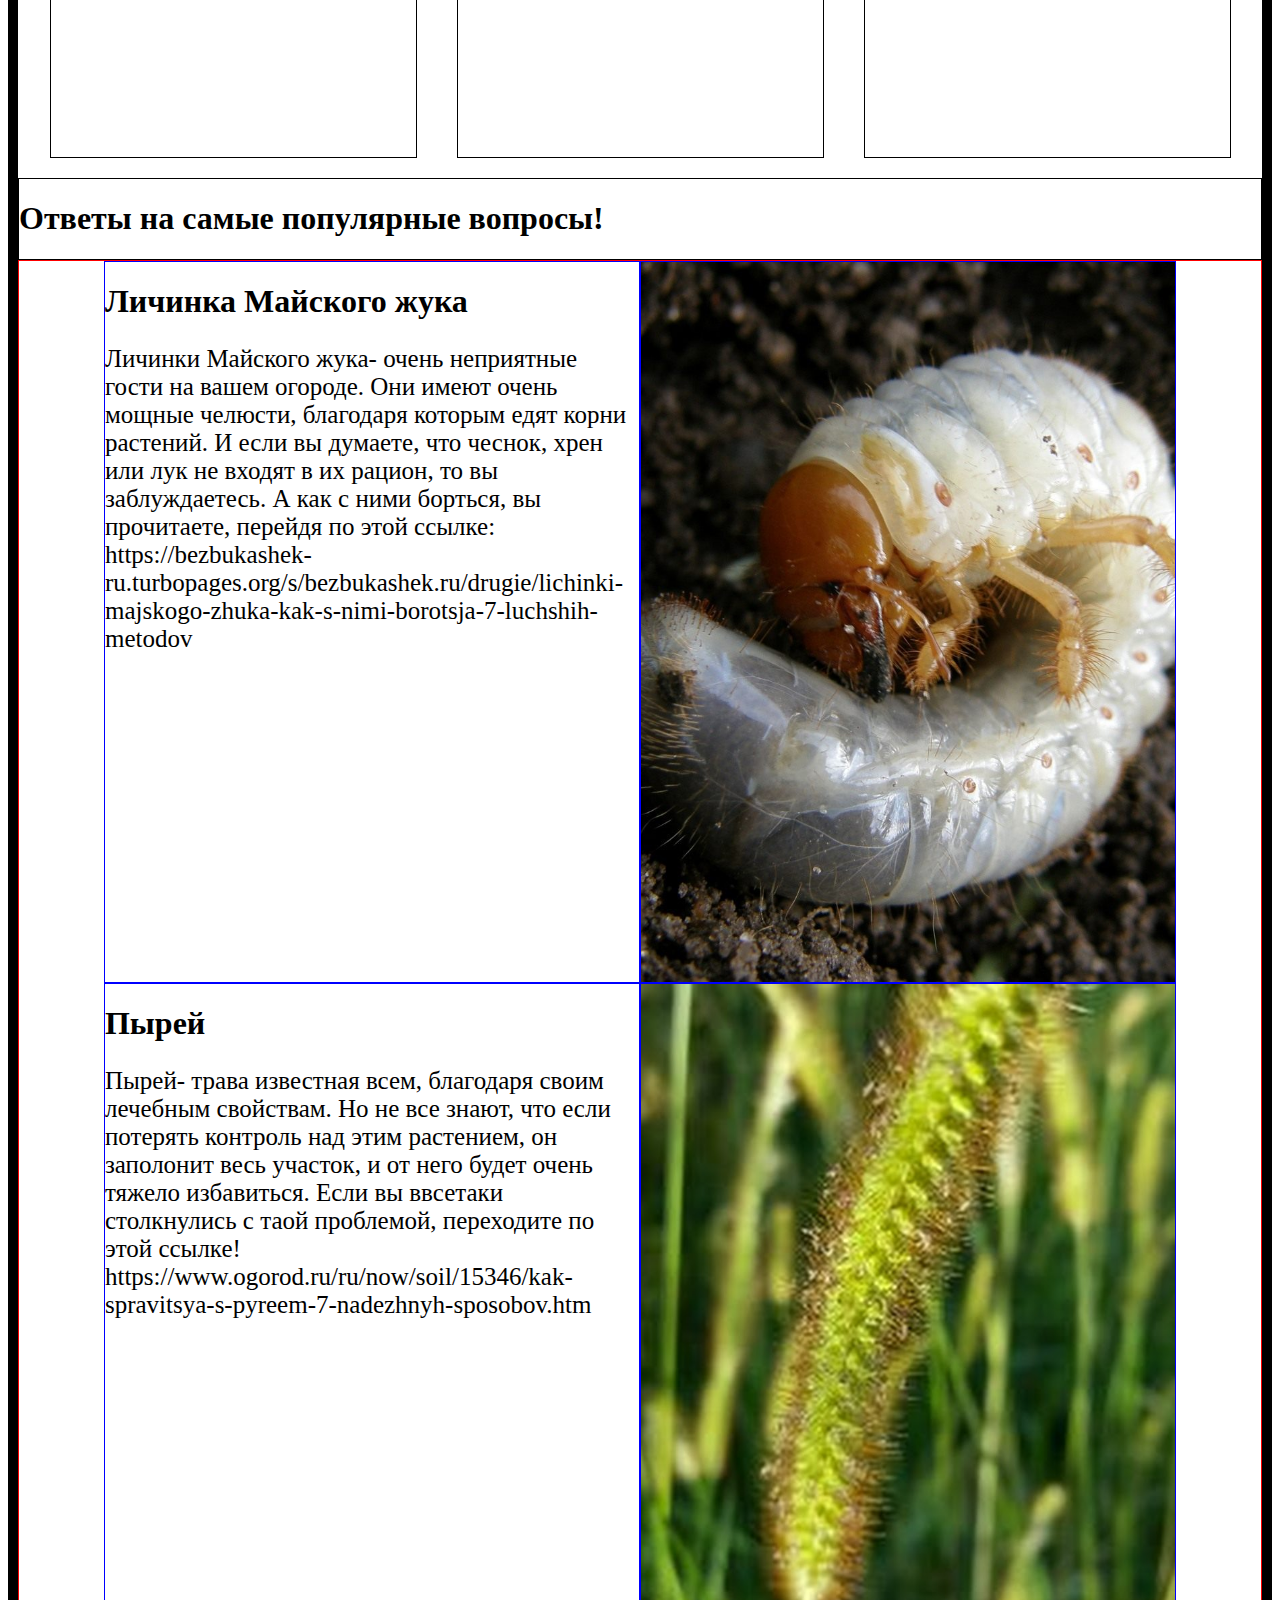
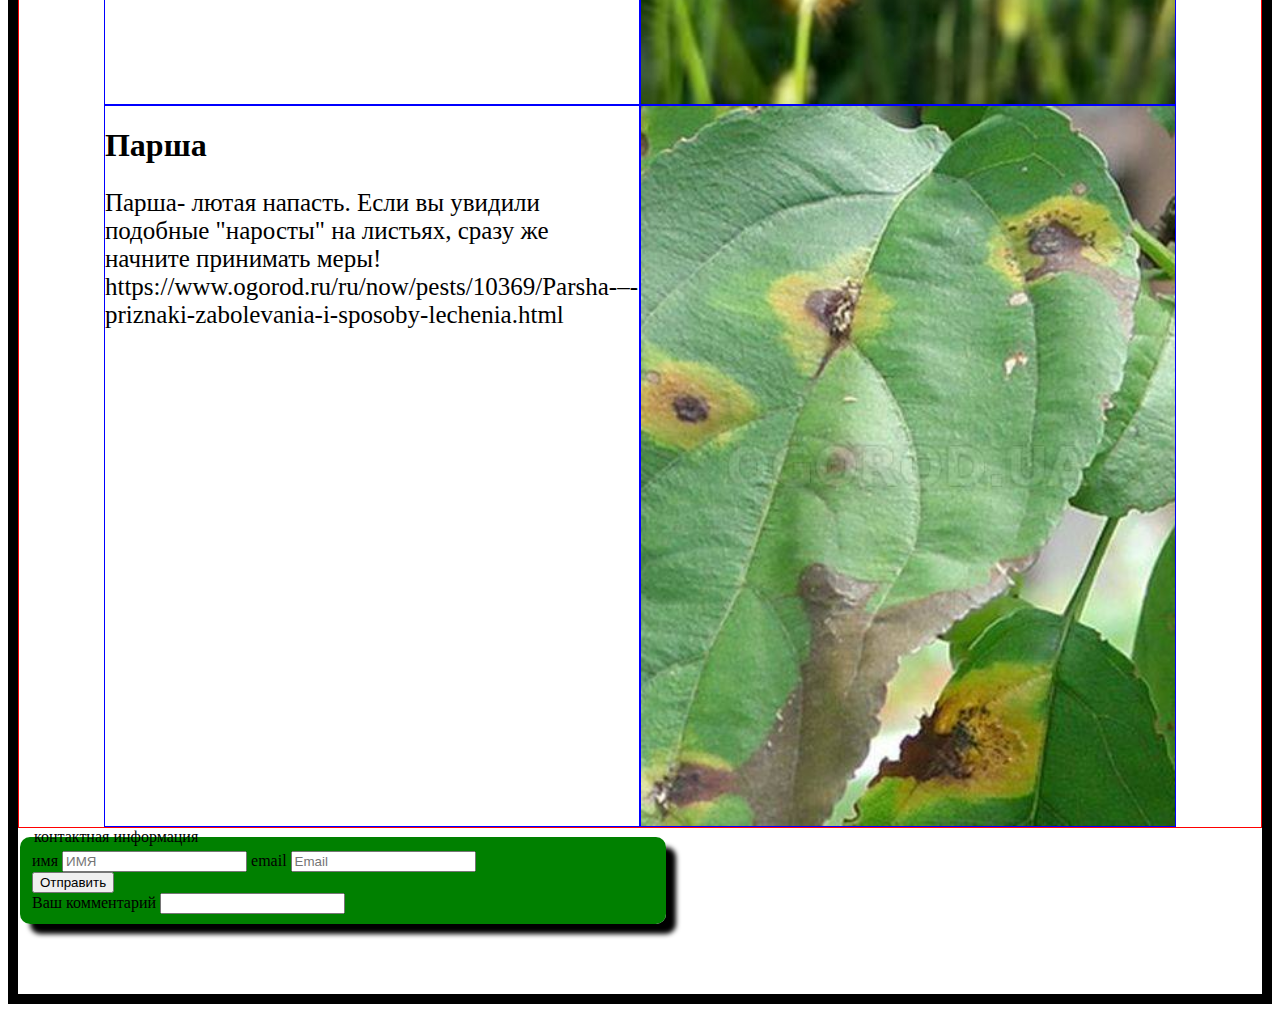
==== commit 7faafbf2: "Add files via upload" ====
--- a/сайт глобал/index.html
+++ b/сайт глобал/index.html
@@ -10,6 +10,7 @@
 	<img src="img/logo.jpg">
 	</div>
 		
+		</div>
 
 </div>
 <div class="afterhead">
@@ -141,7 +142,7 @@
              
             </div>
             <div class="bot">
-                <div class="item img"><h1>Личинка Майского жука</h1><p>Личинки Майского жука- очень ннеприятные гости на вашем огороде. Они имеют очень мощные челюсти, благодаря которым едят корни растений. И если вы думаете, что чеснок, хрен или лук не входят в их рацион, то вы заблуждаетесь. А как с ними борться, вы прочитаете, перейдя по этой ссылке: https://bezbukashek-ru.turbopages.org/s/bezbukashek.ru/drugie/lichinki-majskogo-zhuka-kak-s-nimi-borotsja-7-luchshih-metodov </p></div>
+                <div class="item img"><h1>Личинка Майского жука</h1><p>Личинки Майского жука- очень неприятные гости на вашем огороде. Они имеют очень мощные челюсти, благодаря которым едят корни растений. И если вы думаете, что чеснок, хрен или лук не входят в их рацион, то вы заблуждаетесь. А как с ними борться, вы прочитаете, перейдя по этой ссылке: https://bezbukashek-ru.turbopages.org/s/bezbukashek.ru/drugie/lichinki-majskogo-zhuka-kak-s-nimi-borotsja-7-luchshih-metodov </p></div>
                 <div class="item cont" style="background-image: url(img/lmg.jpg);"></div>
                 <div class="item cont"><h1>Пырей</h1><p>Пырей- трава известная всем, благодаря своим лечебным свойствам. Но не все знают, что если потерять контроль над этим растением, он заполонит весь участок, и от него будет очень тяжело избавиться. Если вы ввсетаки столкнулись с таой проблемой, переходите по этой ссылке! https://www.ogorod.ru/ru/now/soil/15346/kak-spravitsya-s-pyreem-7-nadezhnyh-sposobov.htm</p></div>
                 <div class="item img" style="background-image: url(img/pyr.jpg);"></div>
@@ -160,7 +161,9 @@
 		<input type="text" placeholder="Email">
 		<br>
 		<input type="submit" value="Отправить">
-		<textarea></textarea>
+		<br>
+		<label>Ваш комментарий</label>
+		<input type="text" >
 	</fieldset>
 
 </form>
@@ -168,4 +171,4 @@
 <br>
 <br>
 </body>
-</html>
+</html>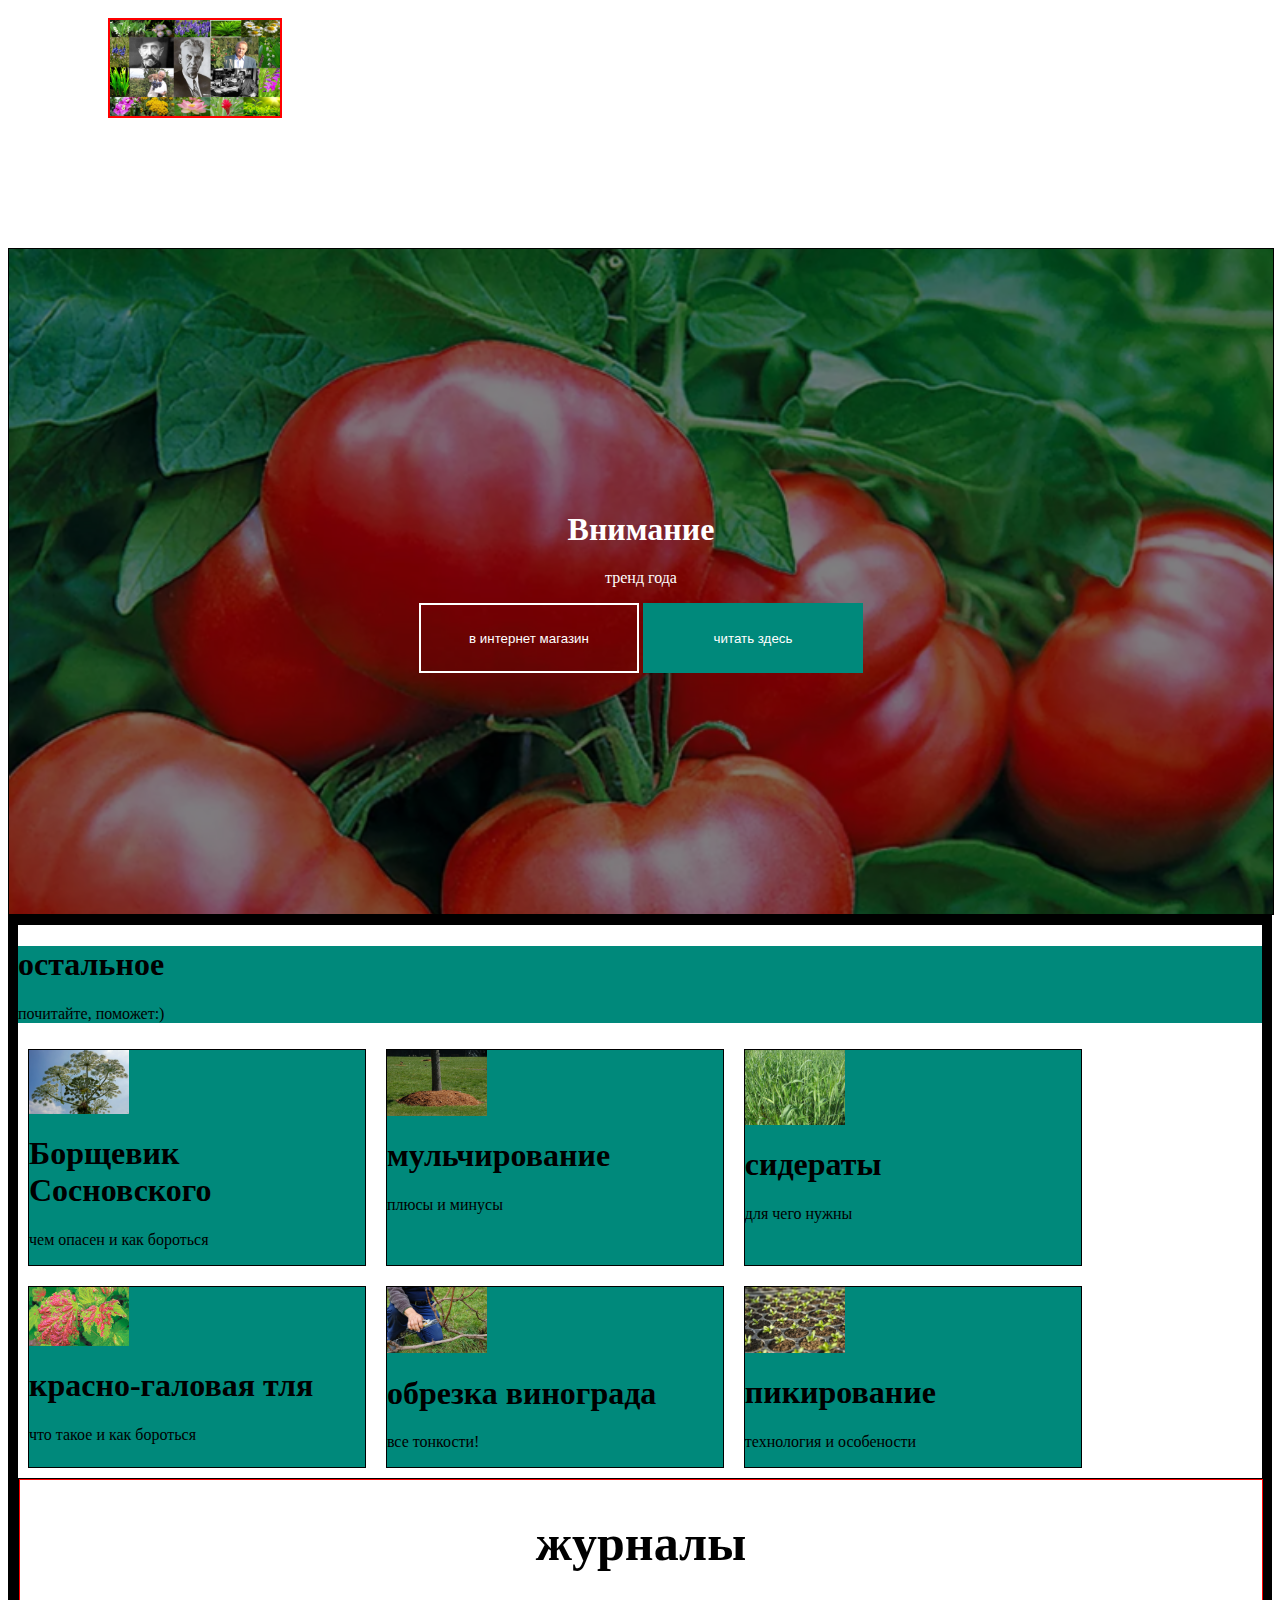
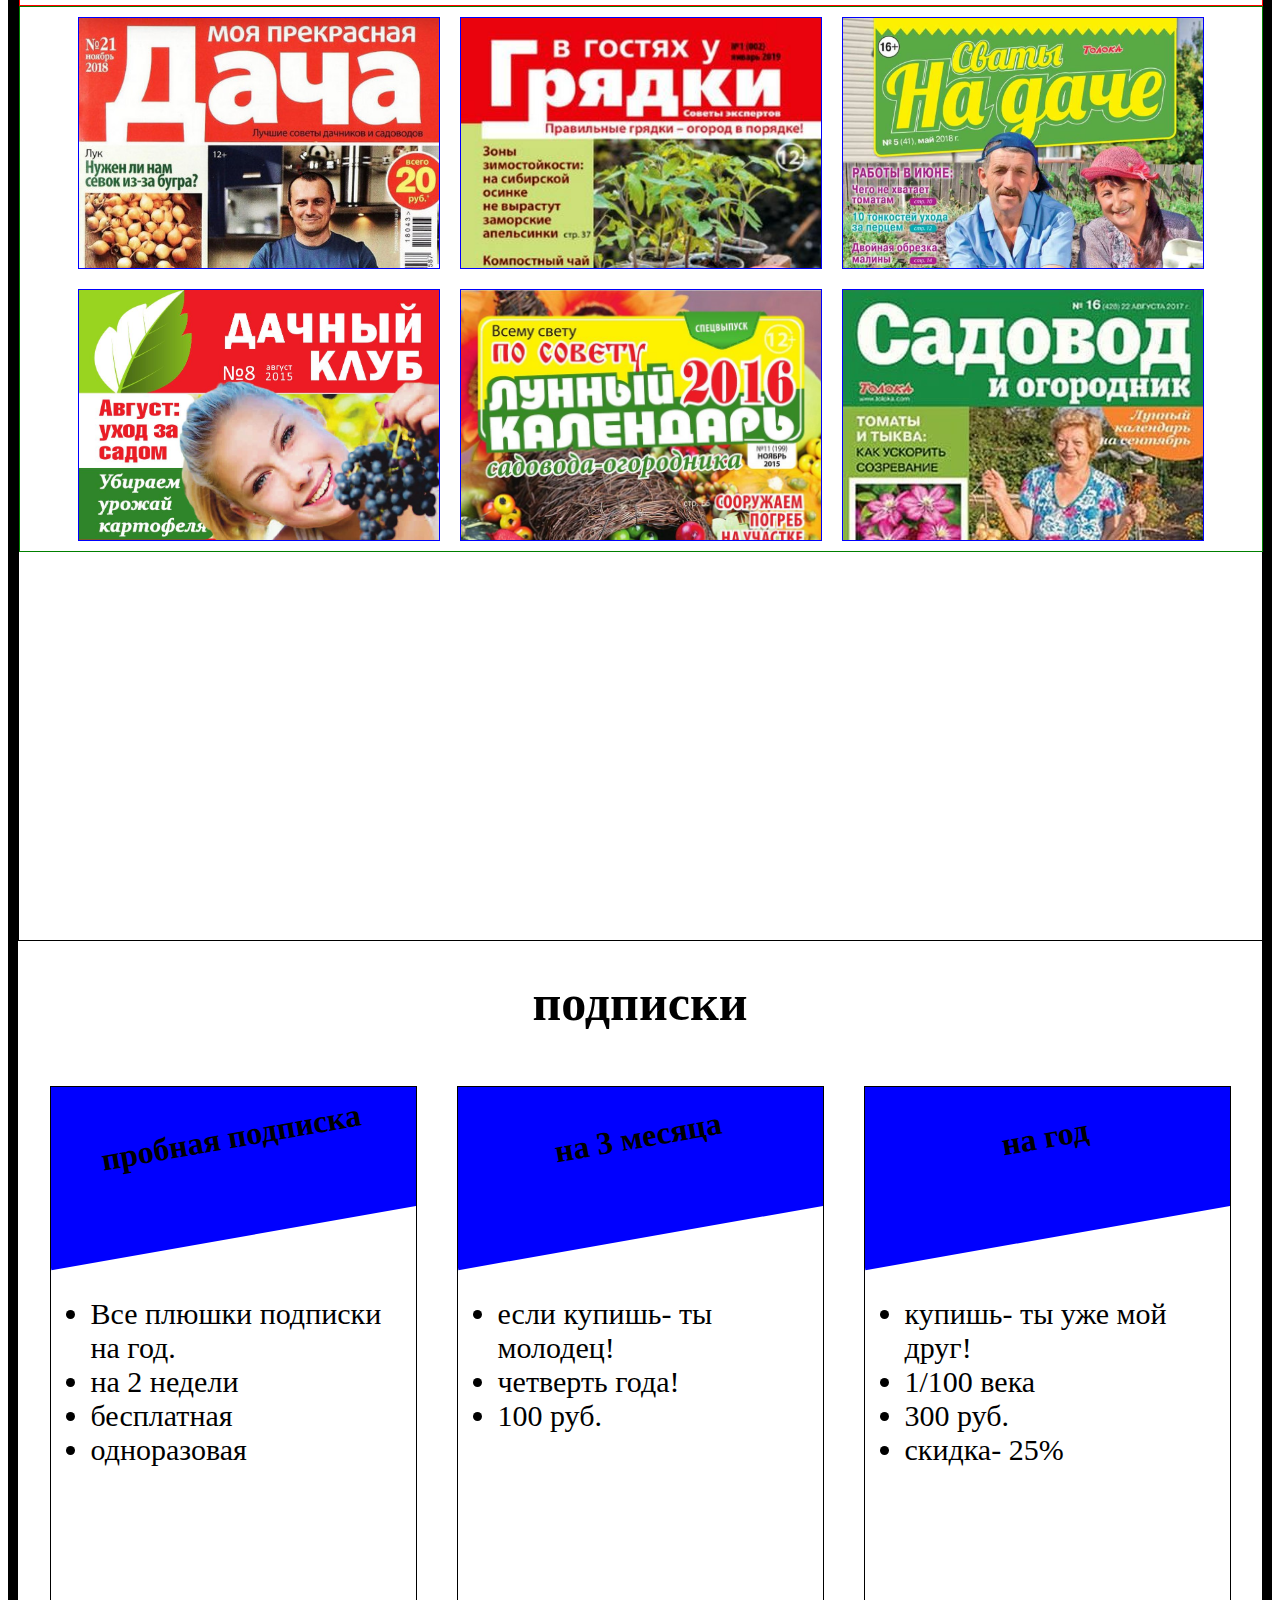
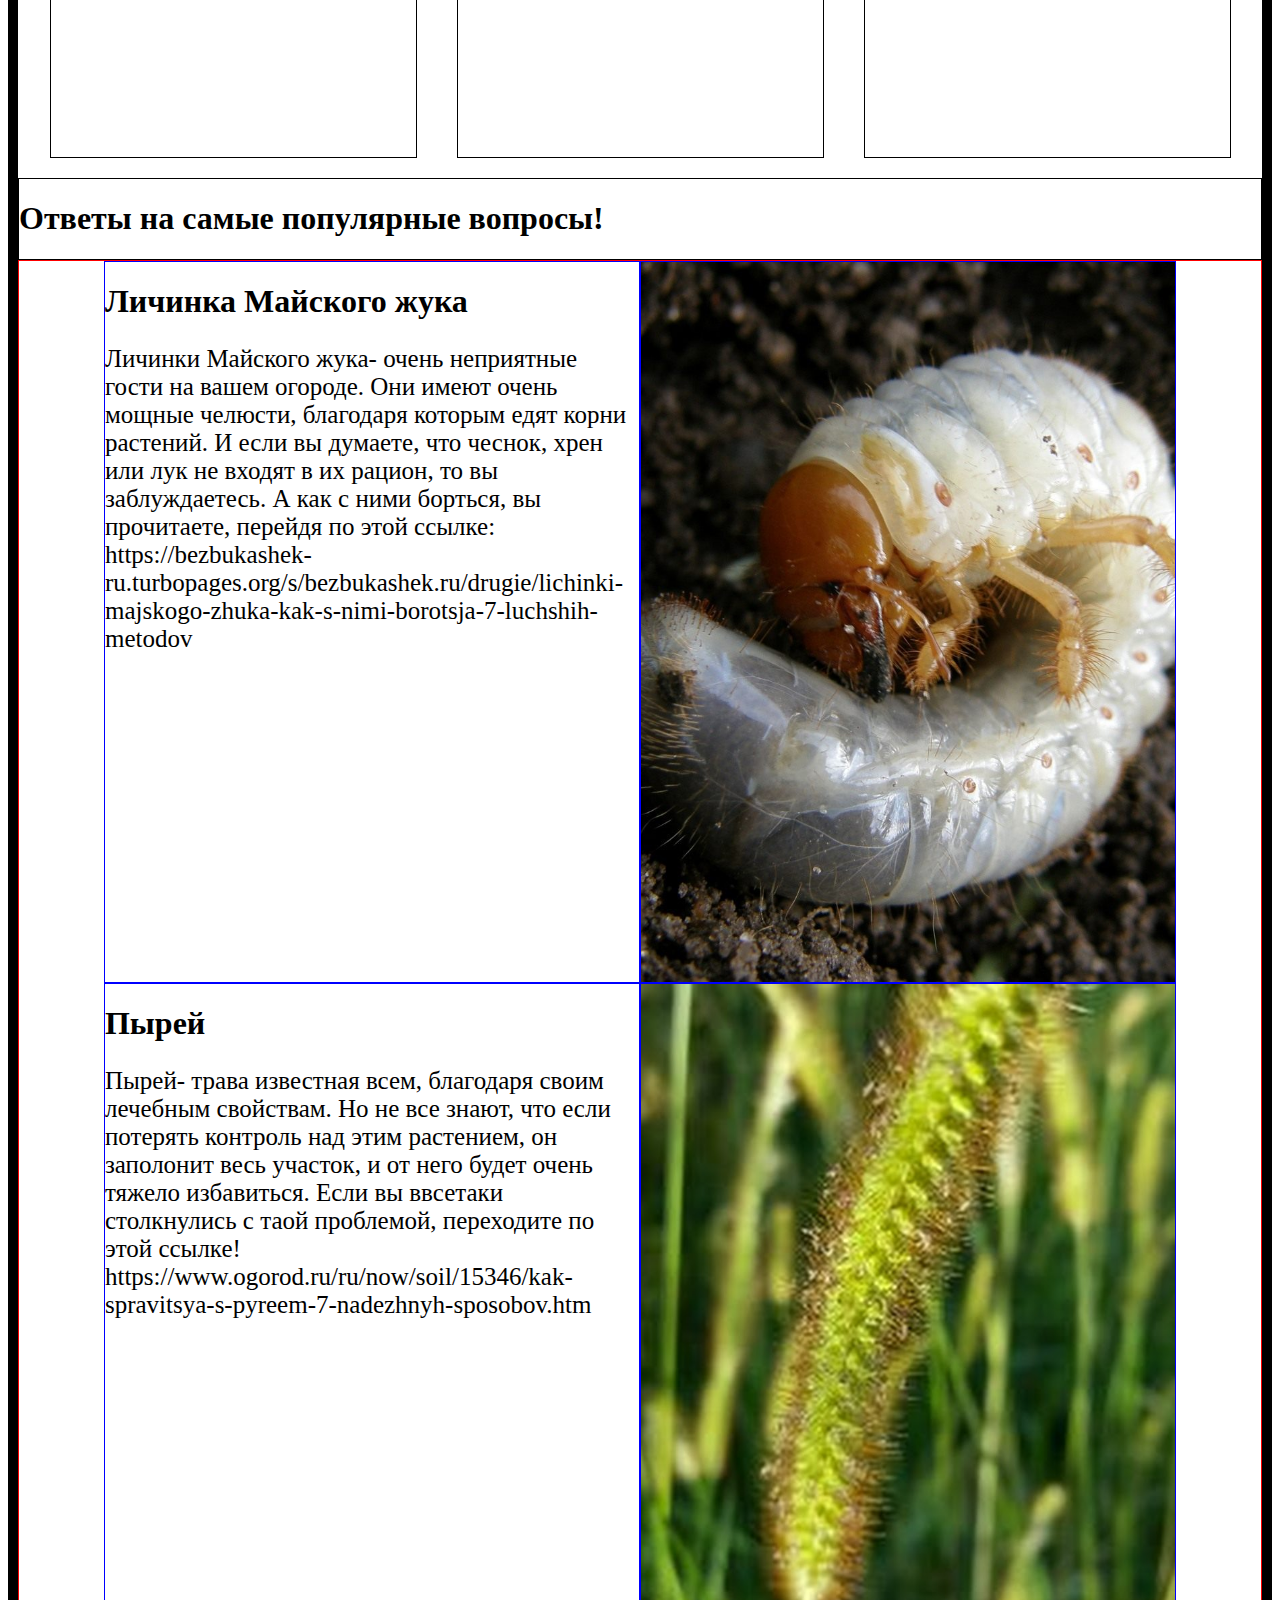
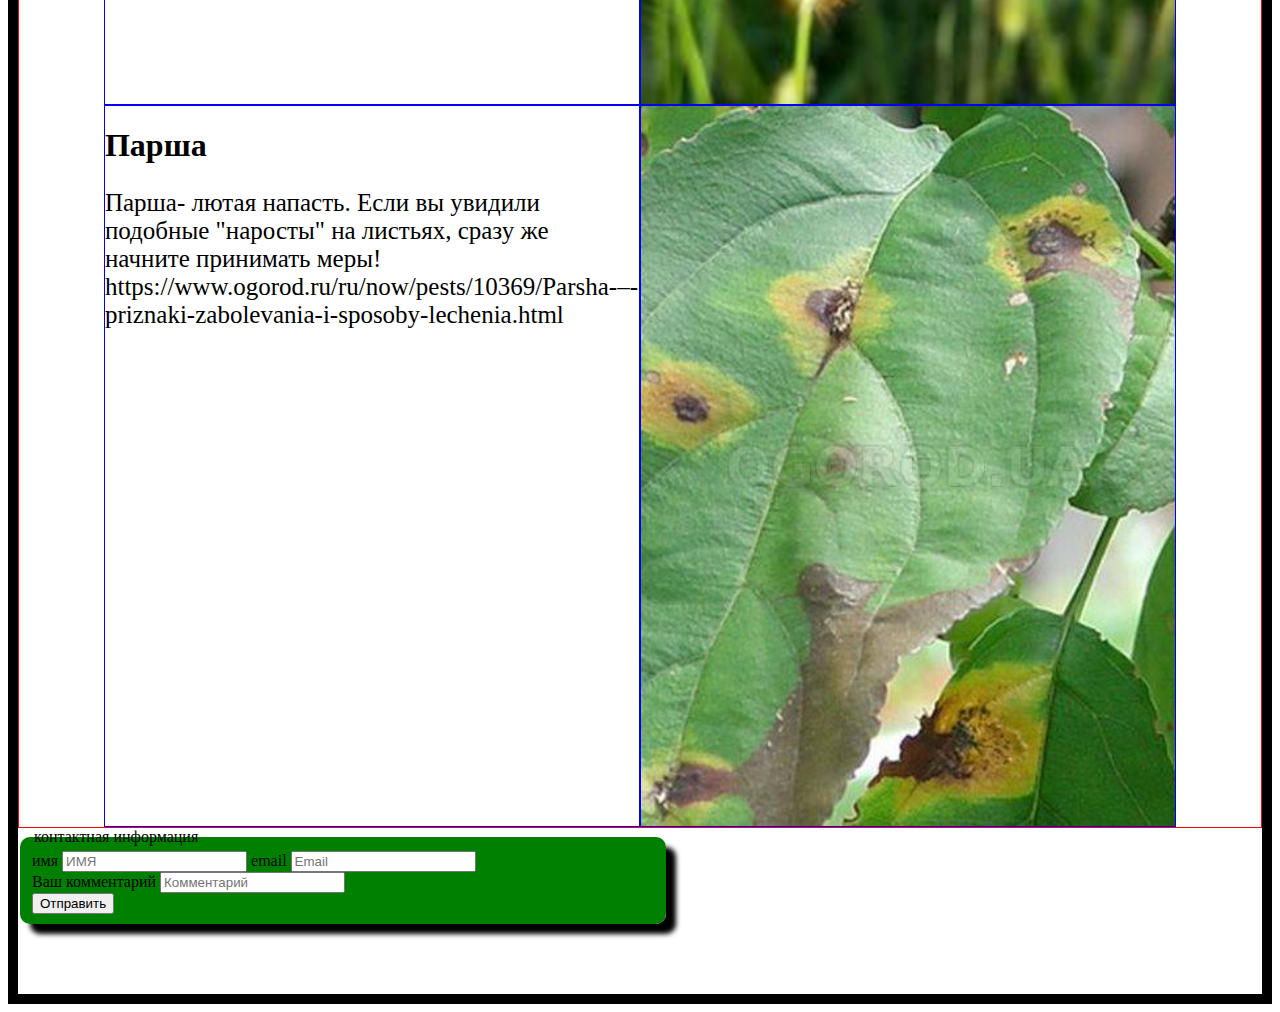
==== commit 2685db05: "Add files via upload" ====
--- a/сайт глобал/index.html
+++ b/сайт глобал/index.html
@@ -160,10 +160,12 @@
 		<label>email</label>
 		<input type="text" placeholder="Email">
 		<br>
+		<label>Ваш комментарий</label>
+		<input type="text" placeholder="Комментарий">
+		<br>
 		<input type="submit" value="Отправить">
 		<br>
-		<label>Ваш комментарий</label>
-		<input type="text" >
+		
 	</fieldset>
 
 </form>
